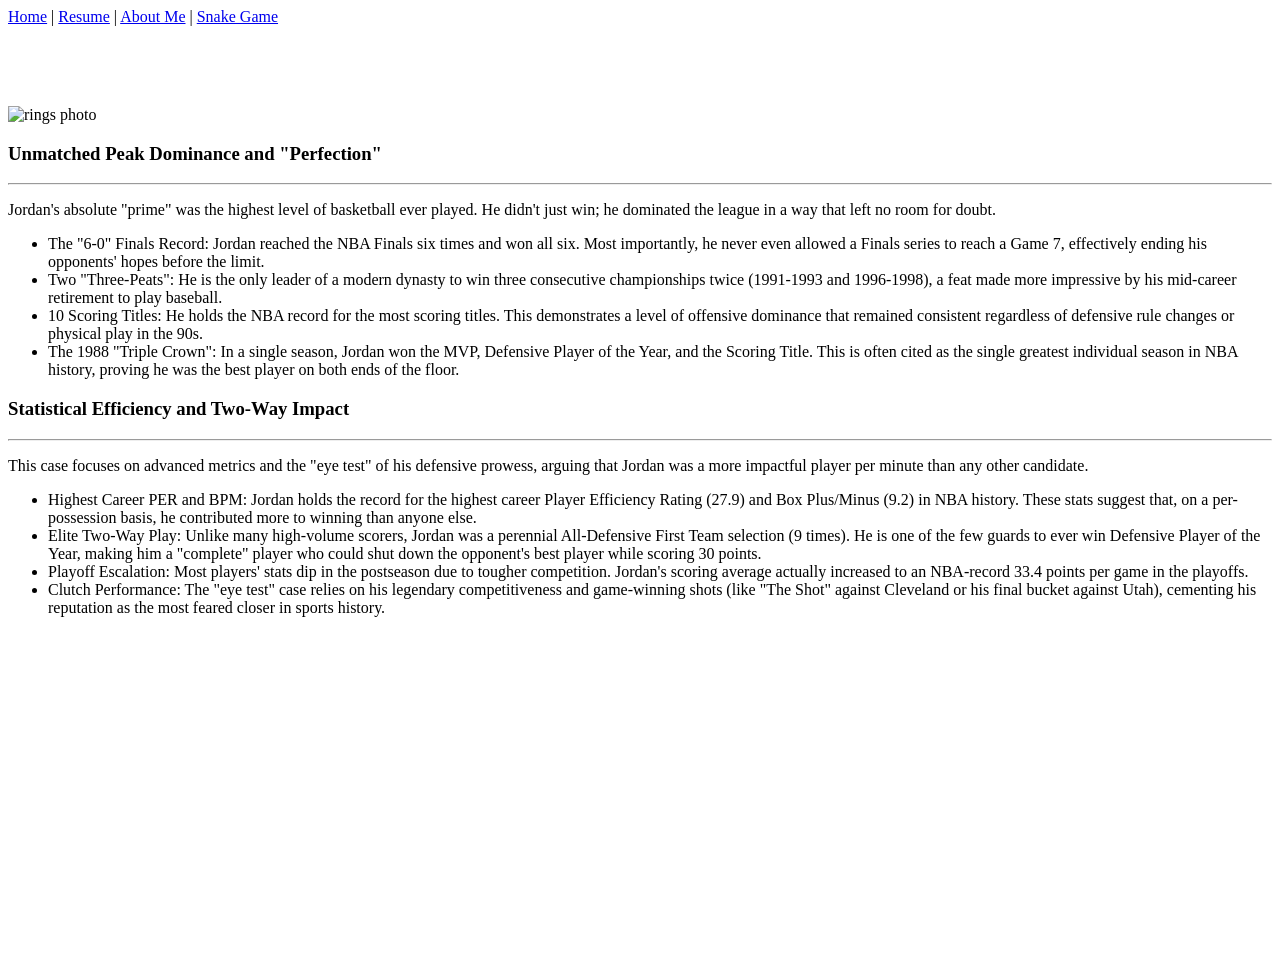
==== index.html @ 1626ed88 "Add files via upload" ====
<!DOCTYPE html>
<html lang="en">
<head>
    <meta charset="UTF-8">
    <meta name="viewport" content="width=device-width, initial-scale=1.0">
    <title>MJ GOAT STATUS</title>
    <link rel="stylesheet" href="../Desktop/styles/styles.css">
</head>
<body class="homebg">
    <a href="#">Home</a> | 
    <a href="../Desktop/HTML/resume.html">Resume</a> |
    <a href="../Desktop/HTML/aboutme.html">About Me</a> |
    <a href="../Desktop/HTML/app.html">Snake Game</a>

    <h1 style="color: white;">Michael Jordan's GOAT Case</h1>

    
    <img src="images/ringsphoto.jpg"height="300" alt="rings photo">
<div class="era-card cavs">
    <h3>Unmatched Peak Dominance and "Perfection"</h3>
    <hr>
    <p>Jordan's absolute "prime" was the highest level of basketball ever played. He didn't just win; he dominated the league in a way that left no room for doubt.</p>
    <ul>
        <li>The "6-0" Finals Record: Jordan reached the NBA Finals six times and won all six. Most importantly, he never even allowed a Finals series to reach a Game 7, effectively ending his opponents' hopes before the limit.</li>
        <li>Two "Three-Peats": He is the only leader of a modern dynasty to win three consecutive championships twice (1991-1993 and 1996-1998), a feat made more impressive by his mid-career retirement to play baseball.</li>
        <li>10 Scoring Titles: He holds the NBA record for the most scoring titles. This demonstrates a level of offensive dominance that remained consistent regardless of defensive rule changes or physical play in the 90s.</li>
        <li>The 1988 "Triple Crown": In a single season, Jordan won the MVP, Defensive Player of the Year, and the Scoring Title. This is often cited as the single greatest individual season in NBA history, proving he was the best player on both ends of the floor.</li>
    </ul>
</div>

<div class="era-card heat">
    <h3>Statistical Efficiency and Two-Way Impact</h3>
    <hr>
    <p>This case focuses on advanced metrics and the "eye test" of his defensive prowess, arguing that Jordan was a more impactful player per minute than any other candidate.</p>
    <ul>
        <li>Highest Career PER and BPM: Jordan holds the record for the highest career Player Efficiency Rating (27.9) and Box Plus/Minus (9.2) in NBA history. These stats suggest that, on a per-possession basis, he contributed more to winning than anyone else.</li>
        <li>Elite Two-Way Play: Unlike many high-volume scorers, Jordan was a perennial All-Defensive First Team selection (9 times). He is one of the few guards to ever win Defensive Player of the Year, making him a "complete" player who could shut down the opponent's best player while scoring 30 points.</li>
        <li>Playoff Escalation: Most players' stats dip in the postseason due to tougher competition. Jordan's scoring average actually increased to an NBA-record 33.4 points per game in the playoffs.</li>
        <li>Clutch Performance: The "eye test" case relies on his legendary competitiveness and game-winning shots (like "The Shot" against Cleveland or his final bucket against Utah), cementing his reputation as the most feared closer in sports history.</li>
    </ul>
</div>
<iframe width="560" height="315" src="https://www.youtube.com/embed/YfmTVwfuSoY?si=DWIj4c7-2vDolP61" title="YouTube video player" frameborder="0" allow="accelerometer; autoplay; clipboard-write; encrypted-media; gyroscope; picture-in-picture; web-share" referrerpolicy="strict-origin-when-cross-origin" allowfullscreen></iframe>
</body>
</html>
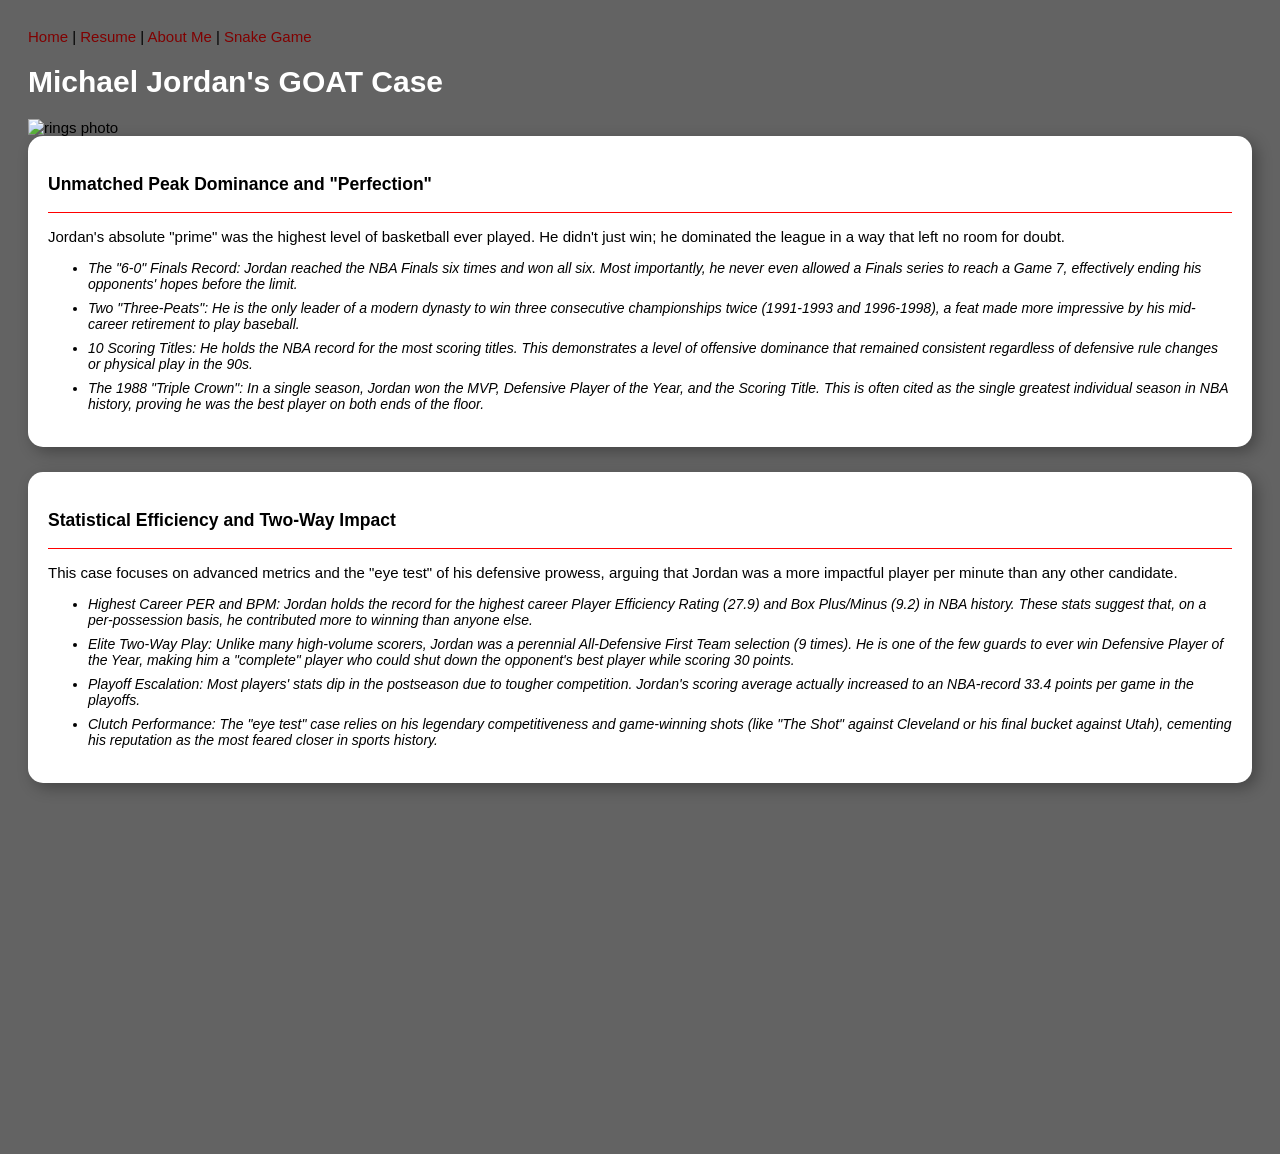
==== commit 4d370800: "Update index.html" ====
--- a/index.html
+++ b/index.html
@@ -4,13 +4,13 @@
     <meta charset="UTF-8">
     <meta name="viewport" content="width=device-width, initial-scale=1.0">
     <title>MJ GOAT STATUS</title>
-    <link rel="stylesheet" href="../Desktop/styles/styles.css">
+    <link rel="stylesheet" href="styles/styles.css">
 </head>
 <body class="homebg">
     <a href="#">Home</a> | 
-    <a href="../Desktop/HTML/resume.html">Resume</a> |
-    <a href="../Desktop/HTML/aboutme.html">About Me</a> |
-    <a href="../Desktop/HTML/app.html">Snake Game</a>
+    <a href="HTML/resume.html">Resume</a> |
+    <a href="HTML/aboutme.html">About Me</a> |
+    <a href="HTML/app.html">Snake Game</a>
 
     <h1 style="color: white;">Michael Jordan's GOAT Case</h1>
 
@@ -41,4 +41,4 @@
 </div>
 <iframe width="560" height="315" src="https://www.youtube.com/embed/YfmTVwfuSoY?si=DWIj4c7-2vDolP61" title="YouTube video player" frameborder="0" allow="accelerometer; autoplay; clipboard-write; encrypted-media; gyroscope; picture-in-picture; web-share" referrerpolicy="strict-origin-when-cross-origin" allowfullscreen></iframe>
 </body>
-</html>+</html>
--- a/styles/styles.css
+++ b/styles/styles.css
@@ -0,0 +1,81 @@
+body{
+            font-family: Arial, Helvetica, sans-serif;
+            font-size: 15px;
+            color: rgb(0, 0, 0);
+            background-color: rgb(0, 0, 0);
+        }
+        li {
+            font-size: 14px;
+            font-style: italic;
+            font-weight: normal;
+        }
+        a {
+            color: maroon;
+            text-decoration: none;
+        }
+        a:hover{
+            text-decoration: underline;
+            font-weight: bold;
+            font-size: 18px;
+        }
+        a:visited{
+            color: blue;
+        }
+        .resumeListHeading {
+            font-weight: bold;
+            font-style: normal;
+        }
+        .underline{
+            text-decoration: underline;
+        }
+        .bold{ font-weight: bold;}
+        .justify{text-align: justify;}
+        .homebg{
+            background-image: url("../images/Wingsbackgroundbruhh.jpg");
+            background-position: top ;
+            background-size: 150px;
+        }
+
+        .box1{
+            border-width: 1px;
+            border-style: solid;
+            border-color: aqua;
+
+            /*border:1px blue: */
+        }
+        .box2{
+            padding: 5px;
+            /* you */
+        }
+        .box3{
+            margin: 50px;
+        }
+        /* Styling the body background */
+body {
+    background-color: #636363; /* The gray background from your screenshot */
+    font-family: 'Arial', sans-serif;
+    padding: 20px;
+}
+
+/* General style for the boxes */
+.era-card {
+    background-color: white; /* Wine/Maroon color */
+    color: black;            /* Gold text color */
+    padding: 20px;
+    margin-bottom: 25px;       /* Space between the two boxes */
+    border-radius: 15px;       /* Gives it those rounded corners */
+    box-shadow: 5px 5px 15px rgba(0,0,0,0.3); /* Optional: adds a nice shadow */
+}
+
+/* Styling the horizontal line */
+hr {
+    border: 0;
+    height: 1px;
+    background: red;
+    margin-bottom: 15px;
+}
+
+/* Styling the list items to give them some breathing room */
+ul li {
+    margin-bottom: 8px;
+}
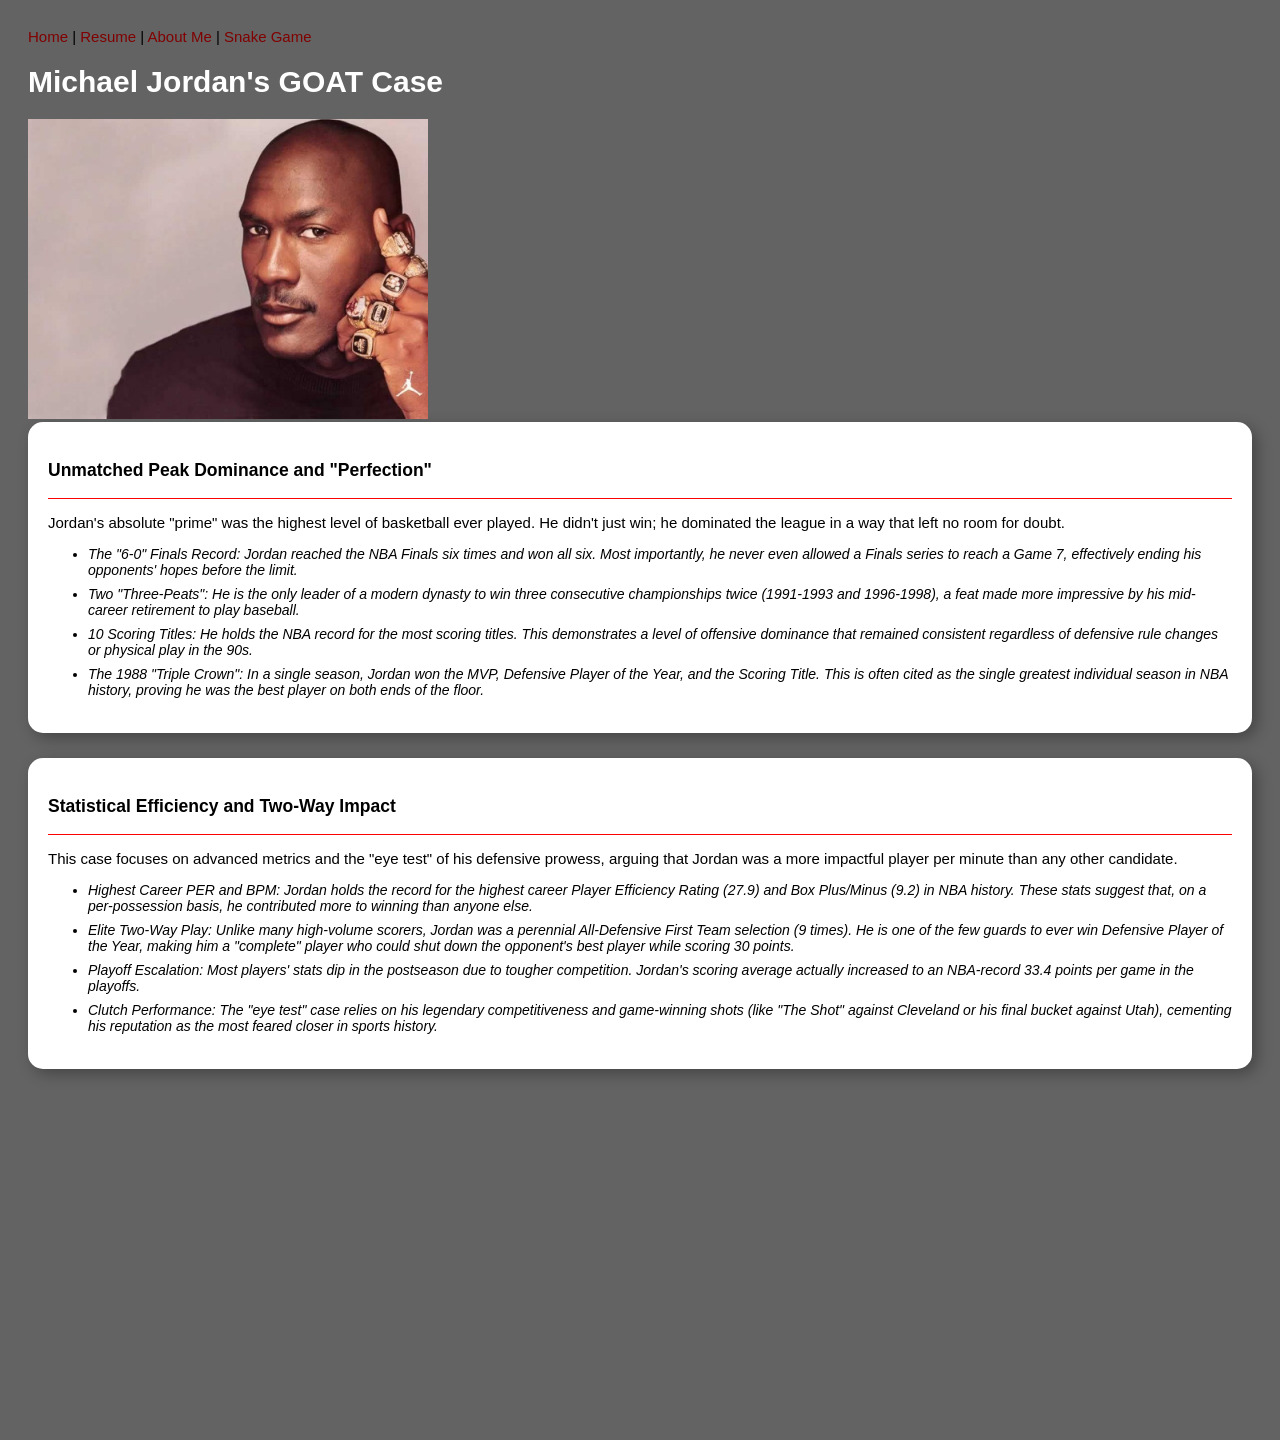
==== commit 28756466: "Update index.html" ====
--- a/index.html
+++ b/index.html
@@ -15,7 +15,7 @@
     <h1 style="color: white;">Michael Jordan's GOAT Case</h1>
 
     
-    <img src="images/ringsphoto.jpg"height="300" alt="rings photo">
+    <img src="ringsphoto.jpg"height="300" alt="rings photo">
 <div class="era-card cavs">
     <h3>Unmatched Peak Dominance and "Perfection"</h3>
     <hr>
